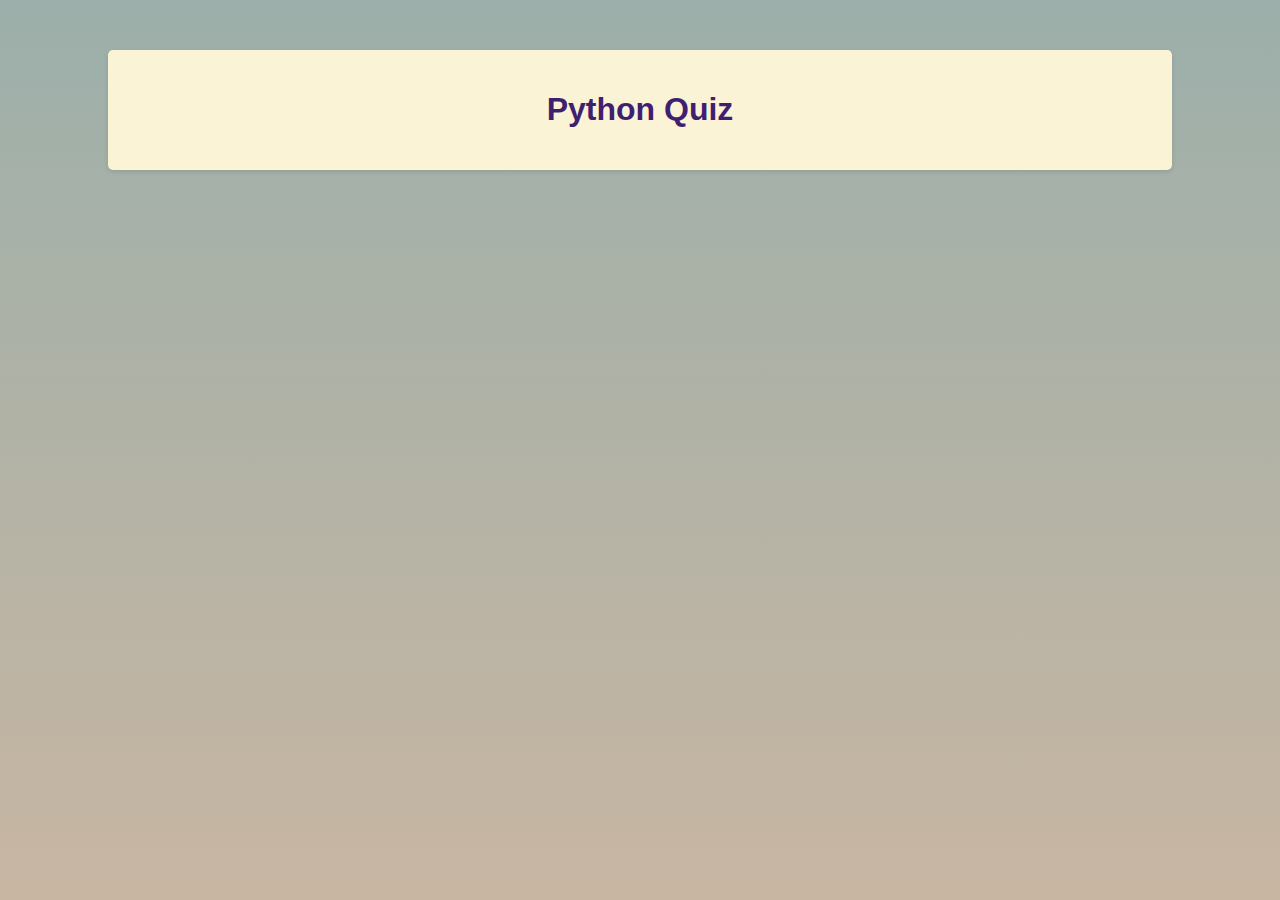
==== Python.html @ ba4a1124 "ThinkTech quiz code" ====
<!DOCTYPE html>
<html lang="en">
<head>
    <meta charset="UTF-8">
    <meta name="viewport" content="width=device-width, initial-scale=1.0">
    <link rel="stylesheet" href="style.css">
    <title>Python Quiz</title>
</head>
<body>
    <div class="title">
        <h1>Python Quiz</h1>
    </div>
   
</body>
</html>
---- style.css ----
body {
            font-family: Arial, sans-serif;
            margin: 0;
            padding: 0;
           /* background-color: #9CAFAA; */
           background: linear-gradient(to bottom, #9CAFAA, #EFBC9B);
           background-size: 1000% 1000%;
          }

        .title {
            width: 80%;
            margin: 0 auto;
            padding: 20px;
            background-color: #FBF3D5;
            border-radius: 5px;
            box-shadow: 0 2px 5px rgba(0, 0, 0, 0.1);
            margin-top: 50px;
        }
        .container {
            display: flex;
            justify-content: space-between;
            padding: 20px;
            width: 80%;
            margin: 0 auto;
            padding: 20px;
            column-gap: 20px;
            background-color: #D6DAC8;
            border-radius: 5px;
            box-shadow: 0 2px 5px rgba(0, 0, 0, 0.1);
            margin-top: 50px;
        }
        h1 {
            color: #401F71;
            text-align: center;
        }
        p {
            color: #666;
            line-height: 1.6;
        }

        .box {
            height: 50%;
            width: 23%; /* Adjust as needed */
            padding: 60px;
            background-color: #FBF3D5;
            color: #401F71;
            text-align: center;
            border-radius: 5px;
            font-weight: bold;
        }

        .caption p {
            width: 50%;
            margin: 0 auto;
            padding: 0px;
            font-weight: bold;
            color: #401F71;
            text-align: center;
            margin-top: 50px;
        }

        a {
            text-decoration: none; /* Remove underline */
        }

        .bodycode {
            font-family: Arial, sans-serif;
            margin: 0;
            padding: 0;
            background-color: #f0f0f0;
        }
        
        .quiz-container {
            max-width: 600px;
            margin: 50px auto;
            background-color: #fff;
            padding: 20px;
            border-radius: 10px;
            box-shadow: 0 0 10px rgba(0, 0, 0, 0.1);
        }
        
        .question {
            color: #401F71;
            font-size: 1.2em;
            margin-bottom: 20px;
        }
        
        .options {
            display: flex;
            flex-direction: column;
        }
        
        .option {
            color: #401F71;
            padding: 10px;
            margin-bottom: 10px;
            background-color: #e0e0e0;
            border: none;
            border-radius: 5px;
            cursor: pointer;
            transition: background-color 0.3s ease;
        }
        
        .option:hover {
            background-color: #ccc;
        }
        
        #next-btn {
            display: block;
            margin: 20px auto;
            padding: 10px 20px;
            background-color: #007bff;
            color: #fff;
            border: none;
            border-radius: 5px;
            cursor: pointer;
            transition: background-color 0.3s ease;
        }
        
        #next-btn:hover {
            background-color: #0056b3;
        }
        
        #result {
            color: #401F71;
            text-align: center;
            margin-top: 20px;
        }
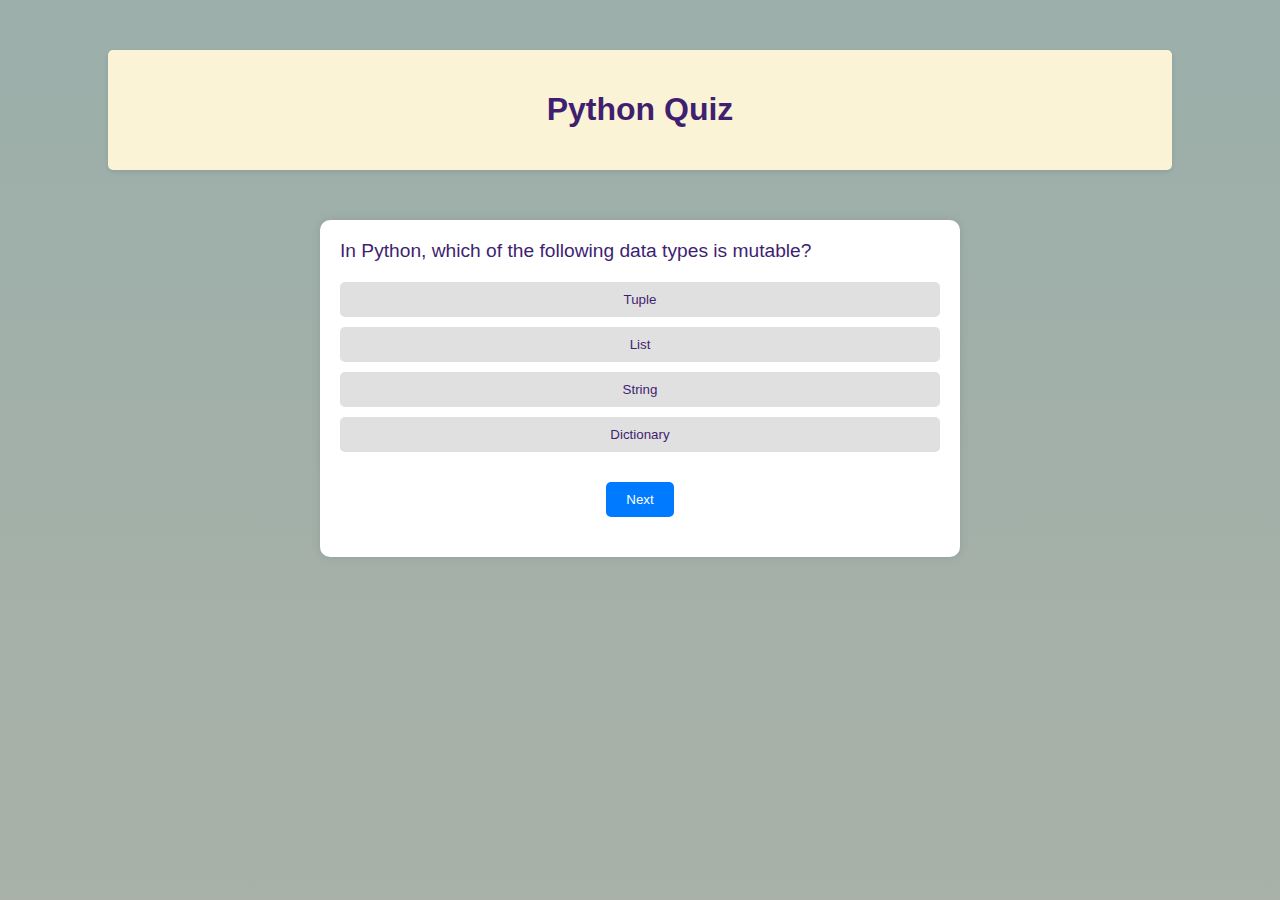
==== commit 5e1dbece: "python quiz part" ====
--- a/Python.html
+++ b/Python.html
@@ -6,10 +6,22 @@
     <link rel="stylesheet" href="style.css">
     <title>Python Quiz</title>
 </head>
-<body>
+<body class="bodycode">
     <div class="title">
         <h1>Python Quiz</h1>
     </div>
-   
+    <div class="quiz-container">
+     <div class="question">Question goes here</div>
+        <div class="options">
+            <button class="option">Option 1</button>
+            <button class="option">Option 2</button>
+            <button class="option">Option 3</button>
+            <button class="option">Option 4</button>
+        </div>
+        <button id="next-btn">Next</button>
+        <div id="result"></div>
+    </div>
+    
+    <script src="script_python.js"></script>
 </body>
 </html>
